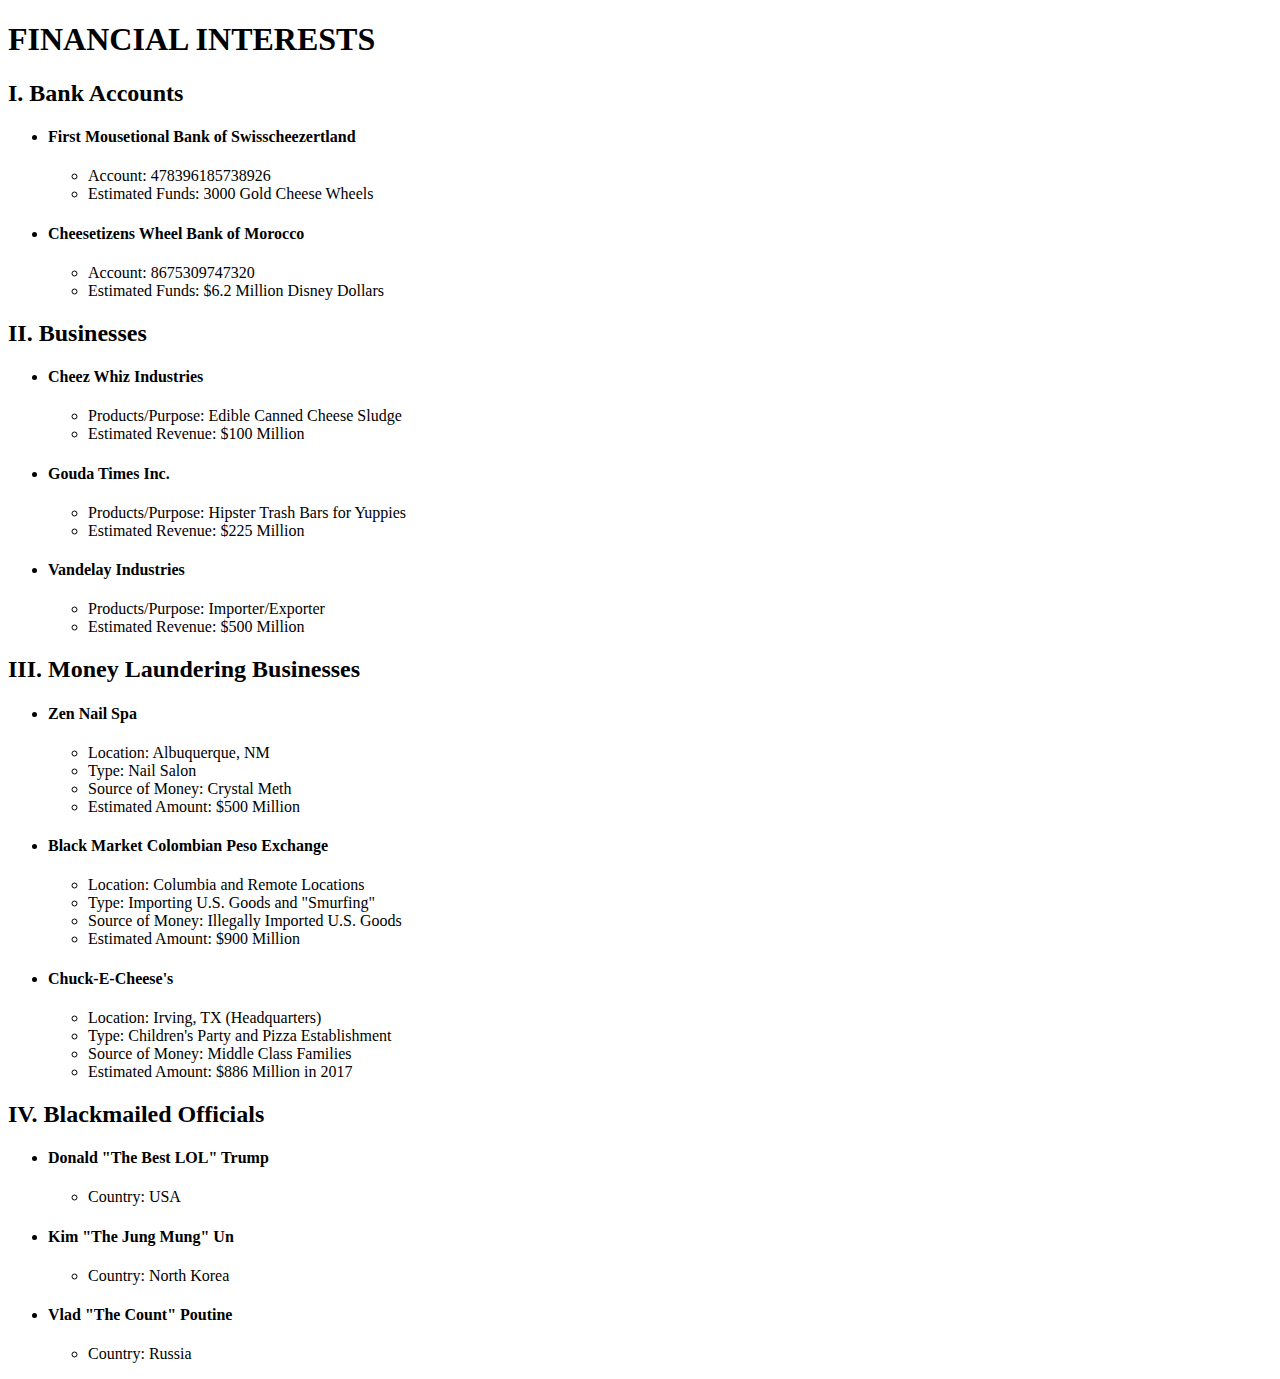
==== financial.html @ 82ef3eb8 "First Commit Financial.html" ====
<!DOCTYPE html>
<html lang="en">
<head>
    <meta charset="UTF-8">
    <meta name="viewport" content="width=device-width, initial-scale=1.0">
    <meta http-equiv="X-UA-Compatible" content="ie=edge">
    <title>Financial Interests</title>
</head>
<body>
    <h1>FINANCIAL INTERESTS</h1>

    <!-- Bank Account Section -->
    <section> 
        <h2>I. Bank Accounts</h2>
            <ol style ="list-style-type: disc">
                <li>
                    <h4>First Mousetional Bank of Swisscheezertland</h4>
                    <ul>
                        <li>Account: 478396185738926</li>
                        <li>Estimated Funds: 3000 Gold Cheese Wheels</li>
                    </ul>
                </li>
                <li>
                    <h4>Cheesetizens Wheel Bank of Morocco</h4>
                    <ul>
                        <li>Account: 8675309747320</li>
                        <li>Estimated Funds: $6.2 Million Disney Dollars</li>
                    </ul>
                </li>
            </ol>
    </section>

<!-- Business Section -->
    <section>
        <h2>II. Businesses</h2>
            <ol style ="list-style-type: disc">
                <li>
                    <h4>Cheez Whiz Industries</h4>
                    <ul>
                        <li>Products/Purpose: Edible Canned Cheese Sludge</li>
                        <li>Estimated Revenue: $100 Million</li>
                    </ul>
                </li>
                <li>
                    <h4>Gouda Times Inc.</h4>
                    <ul>
                        <li>Products/Purpose: Hipster Trash Bars for Yuppies</li>
                        <li>Estimated Revenue: $225 Million</li>
                    </ul>
                </li>
                <li>
                    <h4>Vandelay Industries</h4>
                    <ul>
                        <li>Products/Purpose: Importer/Exporter</li>
                        <li>Estimated Revenue: $500 Million</li>
                    </ul>
                </li>
            </ol>
    </section>

<!-- Money Laundering Businesses -->
<section>
    <h2>III. Money Laundering Businesses</h2>
        <ol style ="list-style-type: disc">
            <li>
                <h4>Zen Nail Spa</h4>
                <ul>
                    <li>Location: Albuquerque, NM</li>
                    <li>Type: Nail Salon</li>
                    <li>Source of Money: Crystal Meth</li>
                    <li>Estimated Amount: $500 Million</li>
                </ul>
            </li>
            <li>
                <h4>Black Market Colombian Peso Exchange</h4>
                <ul>
                    <li>Location: Columbia and Remote Locations</li>
                    <li>Type: Importing U.S. Goods and "Smurfing"</li>
                    <li>Source of Money: Illegally Imported U.S. Goods</li>
                    <li>Estimated Amount: $900 Million</li>
                </ul>
            </li>
            <li>
                <h4>Chuck-E-Cheese's</h4>
                <ul>
                    <li>Location: Irving, TX (Headquarters)</li>
                    <li>Type: Children's Party and Pizza Establishment</li>
                    <li>Source of Money: Middle Class Families</li>
                    <li>Estimated Amount: $886 Million in 2017</li>
                </ul>
            </li>
        </ol>
</section>

<!-- Black Mailed Section -->
<section>
    <h2>IV. Blackmailed Officials</h2>
        <ol style ="list-style-type: disc">
            <li>
                <h4>Donald "The Best LOL" Trump</h4>
                <ul>
                    <li>Country: USA</li>
                </ul>
            </li>
            <li>
                <h4>Kim "The Jung Mung" Un</h4>
                <ul>
                    <li>Country: North Korea</li>
                </ul>
            </li>
            <li>
                <h4>Vlad "The Count" Poutine</h4>
                <ul>
                    <li>Country: Russia</li>
                </ul>
            </li>
        </ol>
</section>

</body>
</html>


<!-- We want to see a page that lists any known, or suspected, financial interests of the suspect. It should include the following components.

List of any money laundering businesses. -->
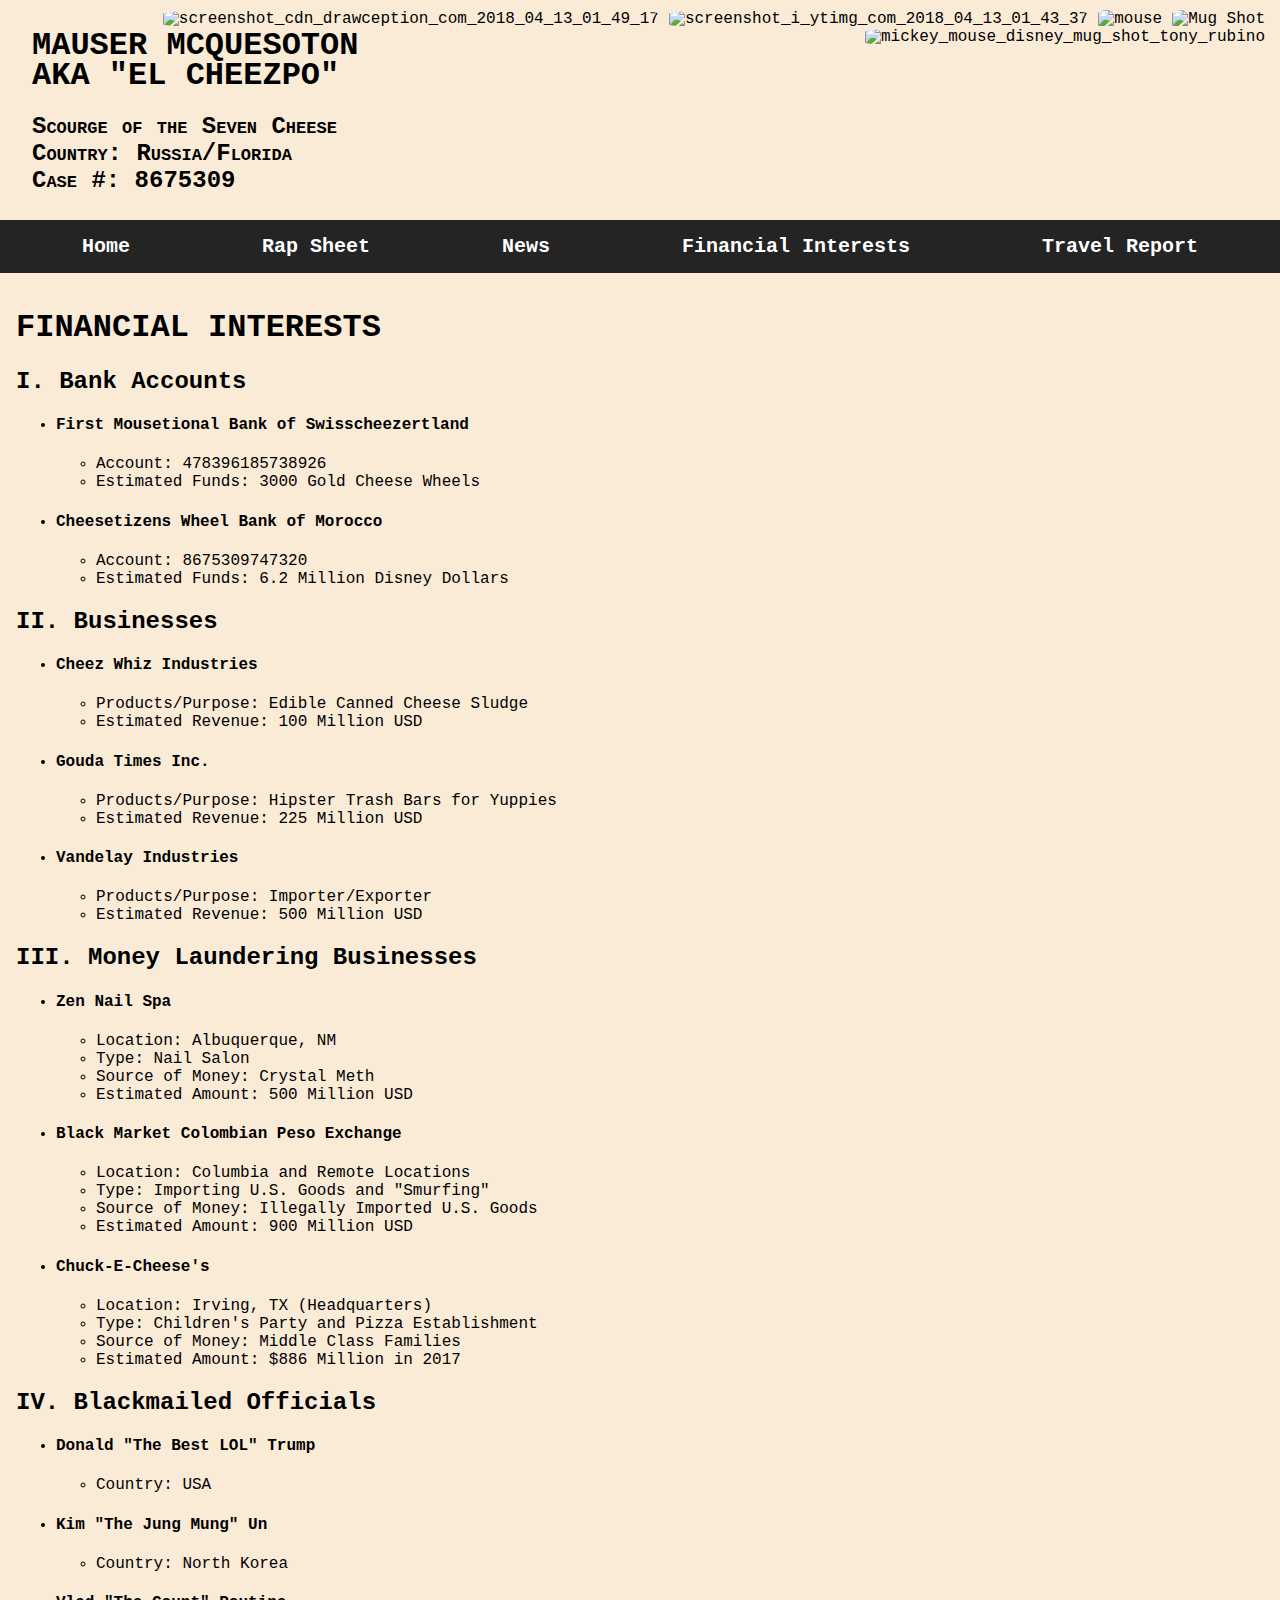
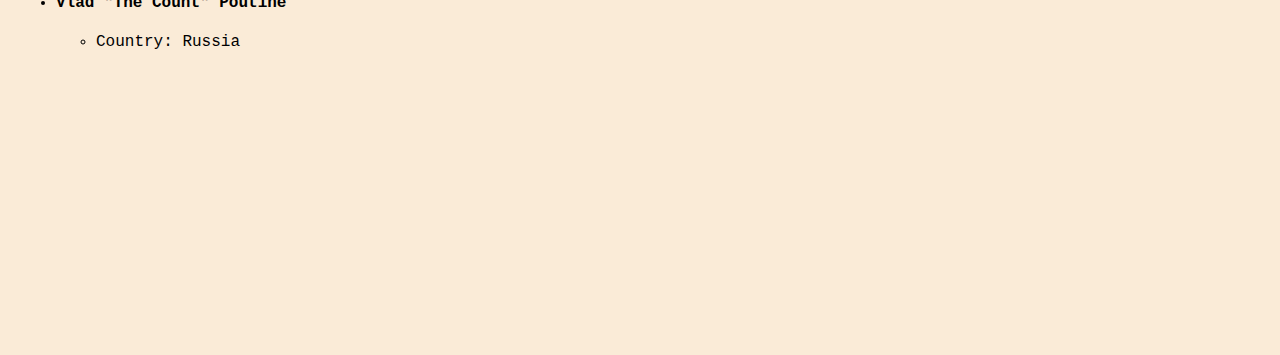
==== commit fb4b6c7a: "Final HTML and CSS" ====
--- a/financial.html
+++ b/financial.html
@@ -1,18 +1,54 @@
 <!DOCTYPE html>
 <html lang="en">
+
 <head>
     <meta charset="UTF-8">
     <meta name="viewport" content="width=device-width, initial-scale=1.0">
     <meta http-equiv="X-UA-Compatible" content="ie=edge">
-    <title>Financial Interests</title>
+    <link rel="stylesheet" media="screen" href="https://fontlibrary.org/face/nazi-typewriter" type="text/css" />
+    <link rel="stylesheet" href="style.css">
+    <title>El Cheezpo Financials</title>
 </head>
+
+
 <body>
-    <h1>FINANCIAL INTERESTS</h1>
+    <div id="wrapper">
+        <div class="header">
+            <img src="https://preview.ibb.co/dXqOCS/screenshot_i_pinimg_com_2018_04_12_15_39_13.png" alt="Mug Shot">
+            <img src="https://image.ibb.co/dMCRXS/mouse.png" alt="mouse" border="0"></a>
+            <img src="https://preview.ibb.co/jNiTe7/screenshot_i_ytimg_com_2018_04_13_01_43_37.png" alt="screenshot_i_ytimg_com_2018_04_13_01_43_37" border="0"></a>
+            <img src="https://image.ibb.co/mGB3CS/screenshot_cdn_drawception_com_2018_04_13_01_49_17.png" alt="screenshot_cdn_drawception_com_2018_04_13_01_49_17" border="0"></a>
+            <img src="https://preview.ibb.co/hySoe7/mickey_mouse_disney_mug_shot_tony_rubino.jpg" alt="mickey_mouse_disney_mug_shot_tony_rubino" border="0"></a>
+            <h1>Mauser McQuesoton<br> aka "El Cheezpo"</h1>
+            <h2>Scourge of the Seven Cheese<br>Country: Russia/Florida<br>Case #: 8675309</h2>
+        </div>
 
-    <!-- Bank Account Section -->
-    <section> 
-        <h2>I. Bank Accounts</h2>
-            <ol style ="list-style-type: disc">
+    <nav>
+        <ul>
+            <li><a href="#">Home</a></li>
+            <li><a href="#">Rap Sheet</a></li>
+            <li><a href="#">News</a></li>
+            <li><a href="#">Financial Interests</a></li>
+            <li><a href="#">Travel Report</a></li>
+        </ul>
+        <div style="clear: both"></div>
+    </nav>
+    </div>
+
+<!-- When viewed on smallers devices, the navbar responds and minimizes  -->
+    <div class="responsive-bar">
+            <h4 class="menu">Menu</h4>
+            <div style="clear: both"></div>
+    </div>
+
+<!-- Main content of Financial Page -->
+<div class="mainBody">
+<h1>FINANCIAL INTERESTS</h1>
+
+<!-- Bank Account Section -->
+        <section>
+            <h2>I. Bank Accounts</h2>
+            <ol style="list-style-type: disc">
                 <li>
                     <h4>First Mousetional Bank of Swisscheezertland</h4>
                     <ul>
@@ -24,103 +60,107 @@
                     <h4>Cheesetizens Wheel Bank of Morocco</h4>
                     <ul>
                         <li>Account: 8675309747320</li>
-                        <li>Estimated Funds: $6.2 Million Disney Dollars</li>
+                        <li>Estimated Funds: 6.2 Million Disney Dollars</li>
                     </ul>
                 </li>
             </ol>
-    </section>
+        </section>
 
 <!-- Business Section -->
-    <section>
-        <h2>II. Businesses</h2>
-            <ol style ="list-style-type: disc">
+        <section>
+            <h2>II. Businesses</h2>
+            <ol style="list-style-type: disc">
                 <li>
                     <h4>Cheez Whiz Industries</h4>
                     <ul>
                         <li>Products/Purpose: Edible Canned Cheese Sludge</li>
-                        <li>Estimated Revenue: $100 Million</li>
+                        <li>Estimated Revenue: 100 Million USD</li>
                     </ul>
                 </li>
                 <li>
                     <h4>Gouda Times Inc.</h4>
                     <ul>
                         <li>Products/Purpose: Hipster Trash Bars for Yuppies</li>
-                        <li>Estimated Revenue: $225 Million</li>
+                        <li>Estimated Revenue: 225 Million USD</li>
                     </ul>
                 </li>
                 <li>
                     <h4>Vandelay Industries</h4>
                     <ul>
                         <li>Products/Purpose: Importer/Exporter</li>
-                        <li>Estimated Revenue: $500 Million</li>
+                        <li>Estimated Revenue: 500 Million USD</li>
                     </ul>
                 </li>
             </ol>
-    </section>
+        </section>
 
 <!-- Money Laundering Businesses -->
-<section>
-    <h2>III. Money Laundering Businesses</h2>
-        <ol style ="list-style-type: disc">
-            <li>
-                <h4>Zen Nail Spa</h4>
-                <ul>
-                    <li>Location: Albuquerque, NM</li>
-                    <li>Type: Nail Salon</li>
-                    <li>Source of Money: Crystal Meth</li>
-                    <li>Estimated Amount: $500 Million</li>
-                </ul>
-            </li>
-            <li>
-                <h4>Black Market Colombian Peso Exchange</h4>
-                <ul>
-                    <li>Location: Columbia and Remote Locations</li>
-                    <li>Type: Importing U.S. Goods and "Smurfing"</li>
-                    <li>Source of Money: Illegally Imported U.S. Goods</li>
-                    <li>Estimated Amount: $900 Million</li>
-                </ul>
-            </li>
-            <li>
-                <h4>Chuck-E-Cheese's</h4>
-                <ul>
-                    <li>Location: Irving, TX (Headquarters)</li>
-                    <li>Type: Children's Party and Pizza Establishment</li>
-                    <li>Source of Money: Middle Class Families</li>
-                    <li>Estimated Amount: $886 Million in 2017</li>
-                </ul>
-            </li>
-        </ol>
-</section>
+        <section>
+            <h2>III. Money Laundering Businesses</h2>
+            <ol style="list-style-type: disc">
+                <li>
+                    <h4>Zen Nail Spa</h4>
+                    <ul>
+                        <li>Location: Albuquerque, NM</li>
+                        <li>Type: Nail Salon</li>
+                        <li>Source of Money: Crystal Meth</li>
+                        <li>Estimated Amount: 500 Million USD</li>
+                    </ul>
+                </li>
+                <li>
+                    <h4>Black Market Colombian Peso Exchange</h4>
+                    <ul>
+                        <li>Location: Columbia and Remote Locations</li>
+                        <li>Type: Importing U.S. Goods and "Smurfing"</li>
+                        <li>Source of Money: Illegally Imported U.S. Goods</li>
+                        <li>Estimated Amount: 900 Million USD</li>
+                    </ul>
+                </li>
+                <li>
+                    <h4>Chuck-E-Cheese's</h4>
+                    <ul>
+                        <li>Location: Irving, TX (Headquarters)</li>
+                        <li>Type: Children's Party and Pizza Establishment</li>
+                        <li>Source of Money: Middle Class Families</li>
+                        <li>Estimated Amount: $886 Million in 2017</li>
+                    </ul>
+                </li>
+            </ol>
+        </section>
 
 <!-- Black Mailed Section -->
-<section>
-    <h2>IV. Blackmailed Officials</h2>
-        <ol style ="list-style-type: disc">
-            <li>
-                <h4>Donald "The Best LOL" Trump</h4>
-                <ul>
-                    <li>Country: USA</li>
-                </ul>
-            </li>
-            <li>
-                <h4>Kim "The Jung Mung" Un</h4>
-                <ul>
-                    <li>Country: North Korea</li>
-                </ul>
-            </li>
-            <li>
-                <h4>Vlad "The Count" Poutine</h4>
-                <ul>
-                    <li>Country: Russia</li>
-                </ul>
-            </li>
-        </ol>
-</section>
+         <section>
+            <h2>IV. Blackmailed Officials</h2>
+            <ol style="list-style-type: disc">
+                <li>
+                    <h4>Donald "The Best LOL" Trump</h4>
+                    <ul>
+                        <li>Country: USA</li>
+                    </ul>
+                </li>
+                <li>
+                    <h4>Kim "The Jung Mung" Un</h4>
+                    <ul>
+                        <li>Country: North Korea</li>
+                    </ul>
+                </li>
+                <li>
+                    <h4>Vlad "The Count" Poutine</h4>
+                    <ul>
+                        <li>Country: Russia</li>
+                    </ul>
+                </li>
+            </ol>
+        </section>
+    </div>
 
+<script src="https://code.jquery.com/jquery-3.2.1.min.js"></script>
+<script type="text/javascript">
+    $(document).ready(function(){
+        $(".menu").click(function(){
+            $("nav").slideToggle(500)
+        })
+    })
+</script>
 </body>
-</html>
-
-
-<!-- We want to see a page that lists any known, or suspected, financial interests of the suspect. It should include the following components.
-
-List of any money laundering businesses. -->+</html>--- a/style.css
+++ b/style.css
@@ -0,0 +1,196 @@
+/* Font for whole page */
+body { 
+  font-family: 'NaziTypewriterRegular', 'Courier New', Courier, monospace;
+  font-weight: normal; 
+  font-style: normal; 
+  background-color: #FAEBD7;
+  margin: 0;
+  padding: 0;
+}
+
+/* Wrapper targeting header element, text, and images */
+#wrapper {
+  width: 100%;
+  margin: 0 auto;
+  background-color: #FAEBD7;
+  padding: 0;
+  font-size: 1em;
+  position: fixed;
+}
+
+.header {
+  background-color: #FAEBD7;
+  height: 200px;
+  padding: 10px;
+  padding-left: 2em;
+}
+
+.header h1 {
+  text-transform: uppercase;
+  text-align: left;
+  color: black;
+  line-height:30px;
+}
+
+.header h2 {
+  font-variant: small-caps;
+  text-align: left;
+  color: black;
+}
+
+/* Put images in header and auto size */
+img {
+  float: right;
+  max-width: 100%;
+  max-height: 100%;
+  border-radius: 20%;
+  padding: 0 5px 0 5px;
+  margin: auto;
+  }
+
+/* Navigation bar */
+nav {
+  width: 100%;
+  background: rgb(36, 36, 36);
+  padding: 0;
+  box-sizing: border-box;
+  color: white;
+  font-size: 20px;
+}
+
+nav ul {
+  list-style: none;
+  padding: 0;
+  margin: 0 auto;
+  text-align: center;
+}
+
+nav ul li {
+  list-style: none;
+  display: inline-block;
+  padding: 0 30 0 30;
+  transition: .5x;
+}
+
+a:link, a:visited {
+  display: block;
+  padding: 15px 60px;
+  background-color: rgb(36, 36, 36);
+  color: white;
+  text-decoration: none;
+  text-align: center;
+  font-weight: bold;
+}
+a:hover, a:active {
+  background-color: white;
+  color: black;
+  font-weight: bolder;
+}
+
+/* Responsive bar for when viewing on mobile and smaller screens */
+.responsive-bar {
+  width: 100%;
+  background: rgb(36, 36, 36);
+  color: white;
+  padding: 10px 20px;
+  box-sizing: border-box;
+  display: none;
+}
+
+.responsive-bar h4 {
+  margin: 0;
+  padding: 3px 0;
+  background-color: rgb(36, 36, 36);
+  float: left;
+}
+
+.responsive-bar h4 a {
+  color: white;
+  text-decoration: none;
+}
+
+.responsive-bar h4 {
+  font-size: 20px;
+  letter-spacing: 15px;
+  margin: 0;
+  padding: 0;
+  color: white;
+  float: none;
+  background: rgb(36, 36, 36);
+  color: White;
+  text-transform: uppercase;
+  text-align: center;
+  cursor: pointer;
+}
+
+/* Padding the main body away from banner/header */
+.mainBody {
+  padding: 18em 1em;
+  align-content: center;
+}
+
+
+
+/* MEDIA QUERIES - These override specific CSS properties above*/
+@media (max-width: 900px) {
+
+/* When screen shrinks, Navbar hides */
+  nav {
+    display: none;
+    padding: 0;
+  }
+
+  /* When screen shrinks, responsive bar replaces Navbar when viewed on smaller screen */
+  .responsive-bar {
+    display: block;
+    position: fixed;
+    float: center
+  }
+  nav h1 {
+    display: block;
+    float: none;
+  }
+  nav ul {
+    float: none;
+  }
+  nav ul li {
+    display: block;
+    text-align: center;
+    background: rgb(36, 36, 36);
+    color: white;
+    padding: 0;
+    border-bottom: 1px solid #FAEBD7;
+  }
+  h1.brand {
+    display: none;
+  }
+  h4.menu {
+    float: none;
+    padding: 0;
+  }
+
+
+/* The Following are all hidden to de-clutter page */
+/* Images Disappear when viewed on mobile devices */
+  img {
+    display: none;
+  }
+/* Header disappears when viewed on mobile devices */
+  .header {
+    display: none;
+  }
+/* Keep main content center on smaller screens */
+  .mainBody {
+    padding: 3em 1em 1em 1em;
+  }
+/* Center text on smaller screens */
+  .mainBody h1 {
+    margin: 0;
+    text-align: center;
+    border: 2px solid black;
+  }
+  /* Put border around sub-headings to separate from content on smaller screens */
+  .mainBody h2 {
+    border: 1px dashed black;
+  }
+}
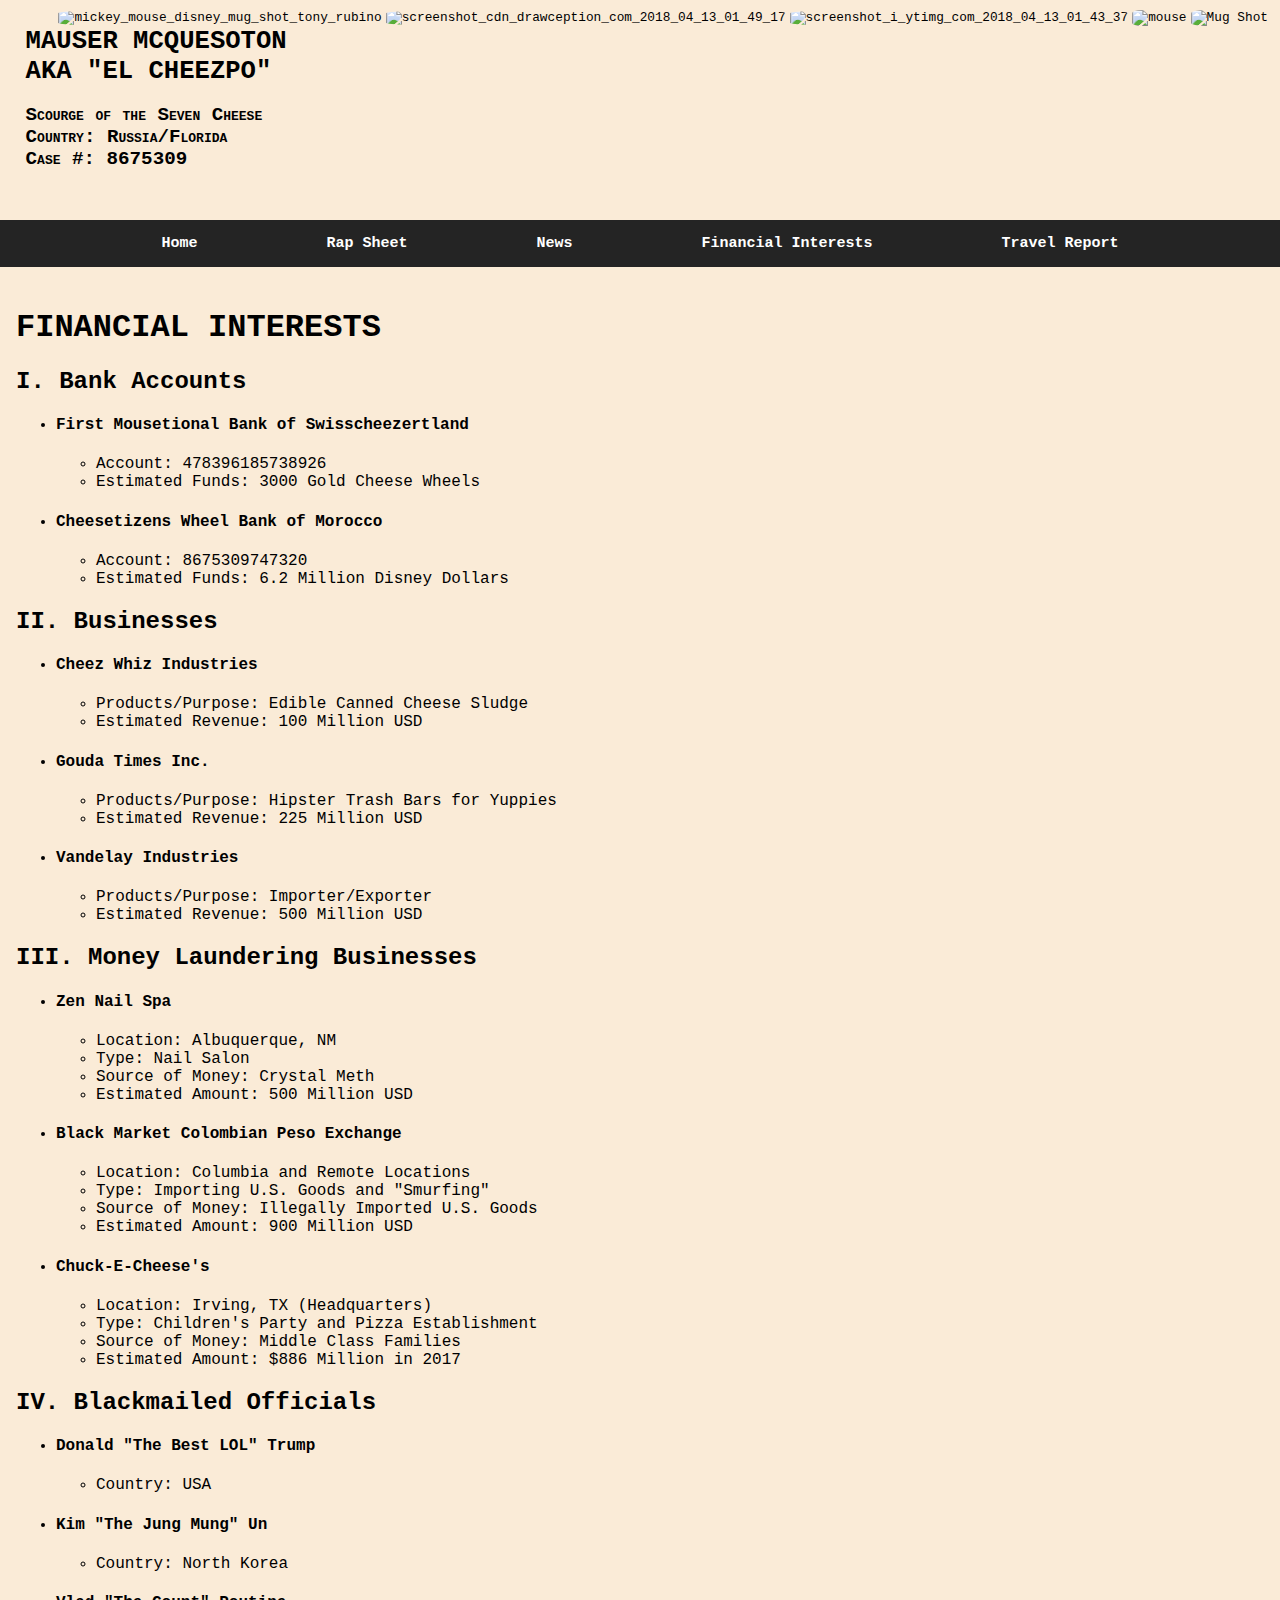
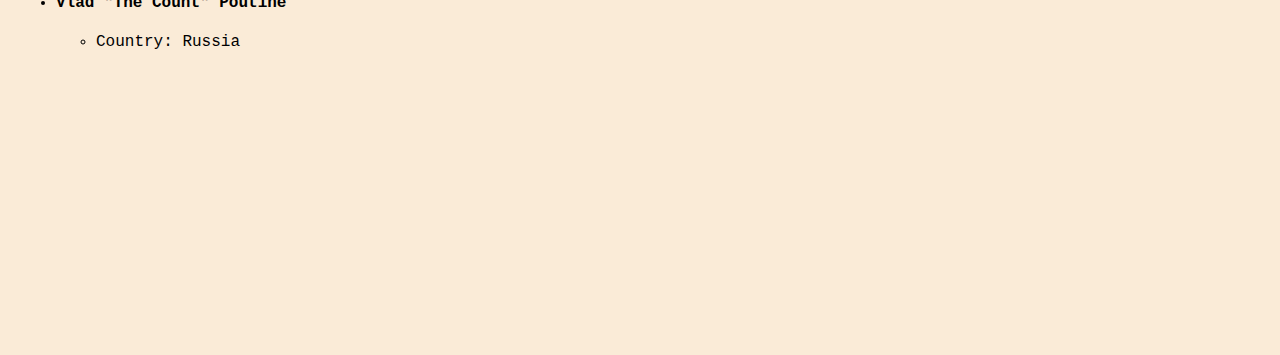
==== commit 5a36fb94: "Real FINAL html and css" ====
--- a/financial.html
+++ b/financial.html
@@ -25,11 +25,11 @@
 
     <nav>
         <ul>
-            <li><a href="#">Home</a></li>
-            <li><a href="#">Rap Sheet</a></li>
-            <li><a href="#">News</a></li>
-            <li><a href="#">Financial Interests</a></li>
-            <li><a href="#">Travel Report</a></li>
+            <li><a href="index.html">Home</a></li>
+            <li><a href="rapsheet.html">Rap Sheet</a></li>
+            <li><a href="news.html">News</a></li>
+            <li><a href="financial.html">Financial Interests</a></li>
+            <li><a href="travel.html">Travel Report</a></li>
         </ul>
         <div style="clear: both"></div>
     </nav>
--- a/style.css
+++ b/style.css
@@ -14,7 +14,7 @@
   margin: 0 auto;
   background-color: #FAEBD7;
   padding: 0;
-  font-size: 1em;
+  font-size: .8em;
   position: fixed;
 }
 
@@ -29,7 +29,7 @@
   text-transform: uppercase;
   text-align: left;
   color: black;
-  line-height:30px;
+  line-height: 30px;
 }
 
 .header h2 {
@@ -44,7 +44,7 @@
   max-width: 100%;
   max-height: 100%;
   border-radius: 20%;
-  padding: 0 5px 0 5px;
+  padding: 0 2px 0 2px;
   margin: auto;
   }
 
@@ -55,7 +55,7 @@
   padding: 0;
   box-sizing: border-box;
   color: white;
-  font-size: 20px;
+  font-size: 15px;
 }
 
 nav ul {
@@ -68,7 +68,7 @@
 nav ul li {
   list-style: none;
   display: inline-block;
-  padding: 0 30 0 30;
+  padding: 0 20 0 20;
   transition: .5x;
 }
 
@@ -132,7 +132,7 @@
 
 
 /* MEDIA QUERIES - These override specific CSS properties above*/
-@media (max-width: 900px) {
+@media (max-width: 1100px) {
 
 /* When screen shrinks, Navbar hides */
   nav {
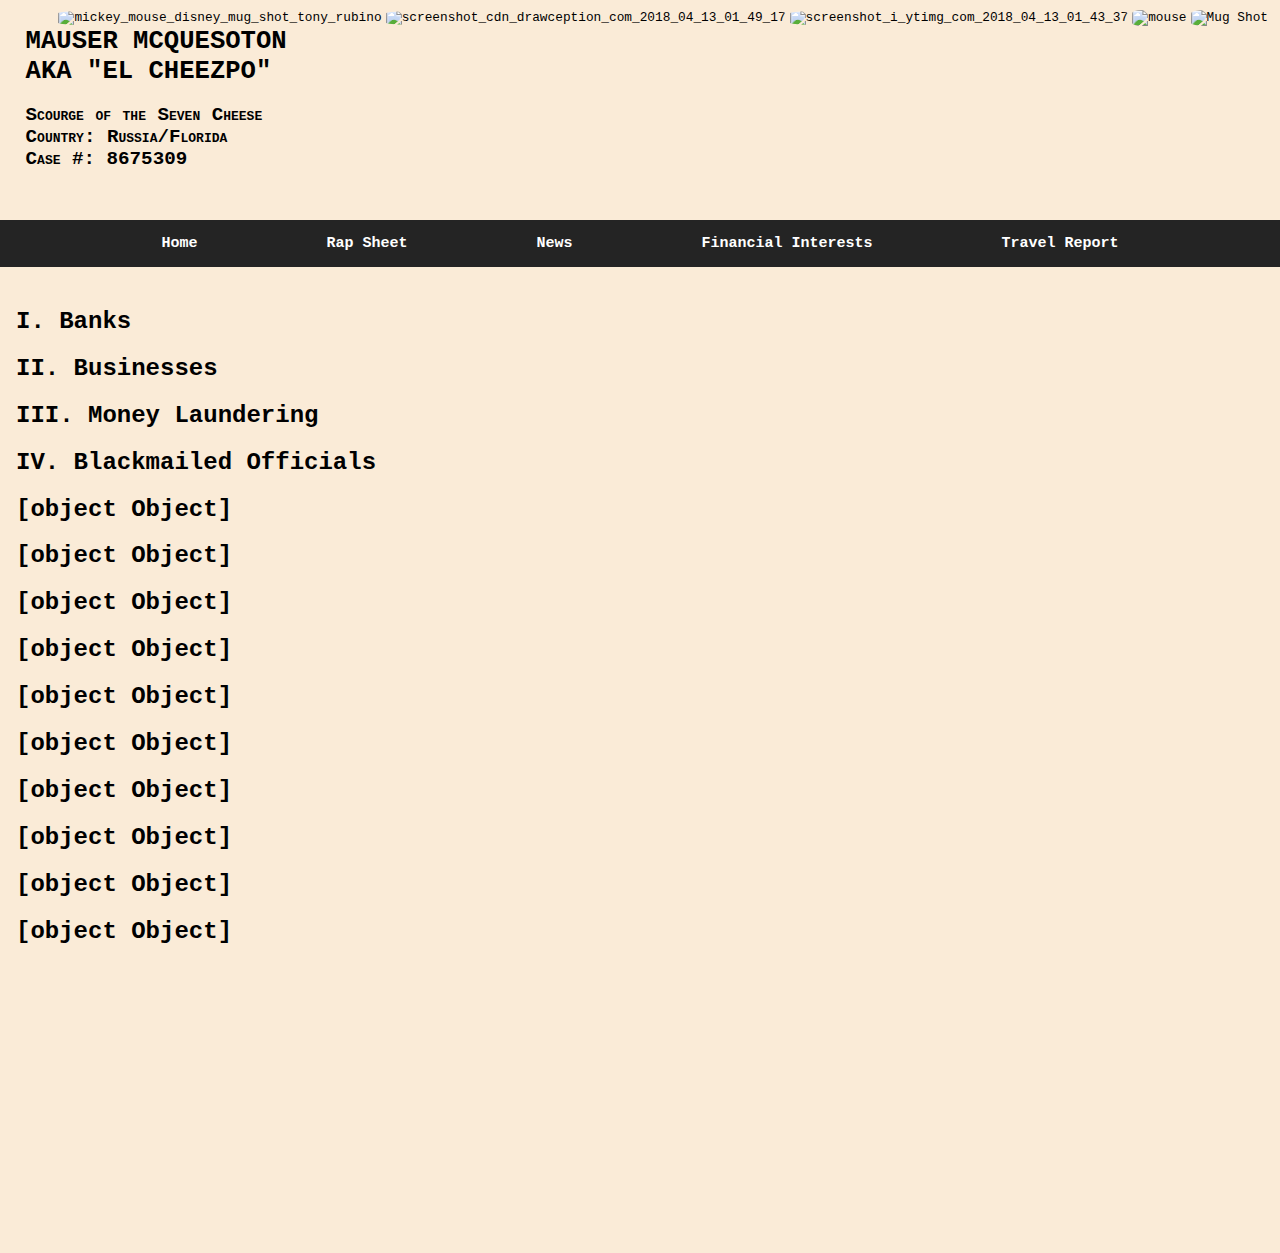
==== commit a17b095c: "Some progress made.  Forever lost." ====
--- a/financial.html
+++ b/financial.html
@@ -41,12 +41,12 @@
             <div style="clear: both"></div>
     </div>
 
-<!-- Main content of Financial Page -->
+<!-- Main content of Financial Page
 <div class="mainBody">
-<h1>FINANCIAL INTERESTS</h1>
+<h1>FINANCIAL INTERESTS</h1> -->
 
 <!-- Bank Account Section -->
-        <section>
+        <!-- <section>
             <h2>I. Bank Accounts</h2>
             <ol style="list-style-type: disc">
                 <li>
@@ -64,10 +64,10 @@
                     </ul>
                 </li>
             </ol>
-        </section>
+        </section> -->
 
 <!-- Business Section -->
-        <section>
+        <!-- <section>
             <h2>II. Businesses</h2>
             <ol style="list-style-type: disc">
                 <li>
@@ -92,10 +92,10 @@
                     </ul>
                 </li>
             </ol>
-        </section>
+        </section> -->
 
 <!-- Money Laundering Businesses -->
-        <section>
+        <!-- <section>
             <h2>III. Money Laundering Businesses</h2>
             <ol style="list-style-type: disc">
                 <li>
@@ -122,14 +122,14 @@
                         <li>Location: Irving, TX (Headquarters)</li>
                         <li>Type: Children's Party and Pizza Establishment</li>
                         <li>Source of Money: Middle Class Families</li>
-                        <li>Estimated Amount: $886 Million in 2017</li>
+                        <li>Estimated Amount: 886 Million in 2017</li>
                     </ul>
                 </li>
             </ol>
-        </section>
+        </section> -->
 
 <!-- Black Mailed Section -->
-         <section>
+         <!-- <section>
             <h2>IV. Blackmailed Officials</h2>
             <ol style="list-style-type: disc">
                 <li>
@@ -152,8 +152,14 @@
                 </li>
             </ol>
         </section>
-    </div>
+    </div> -->
 
+
+    <article id="financialDOM" class="mainBody"></article>
+
+<script src="financialDatabase.js"></script>
+<script src="financialLoadDB.js"></script>
+<script src="financialDOM.js"></script>
 <script src="https://code.jquery.com/jquery-3.2.1.min.js"></script>
 <script type="text/javascript">
     $(document).ready(function(){
